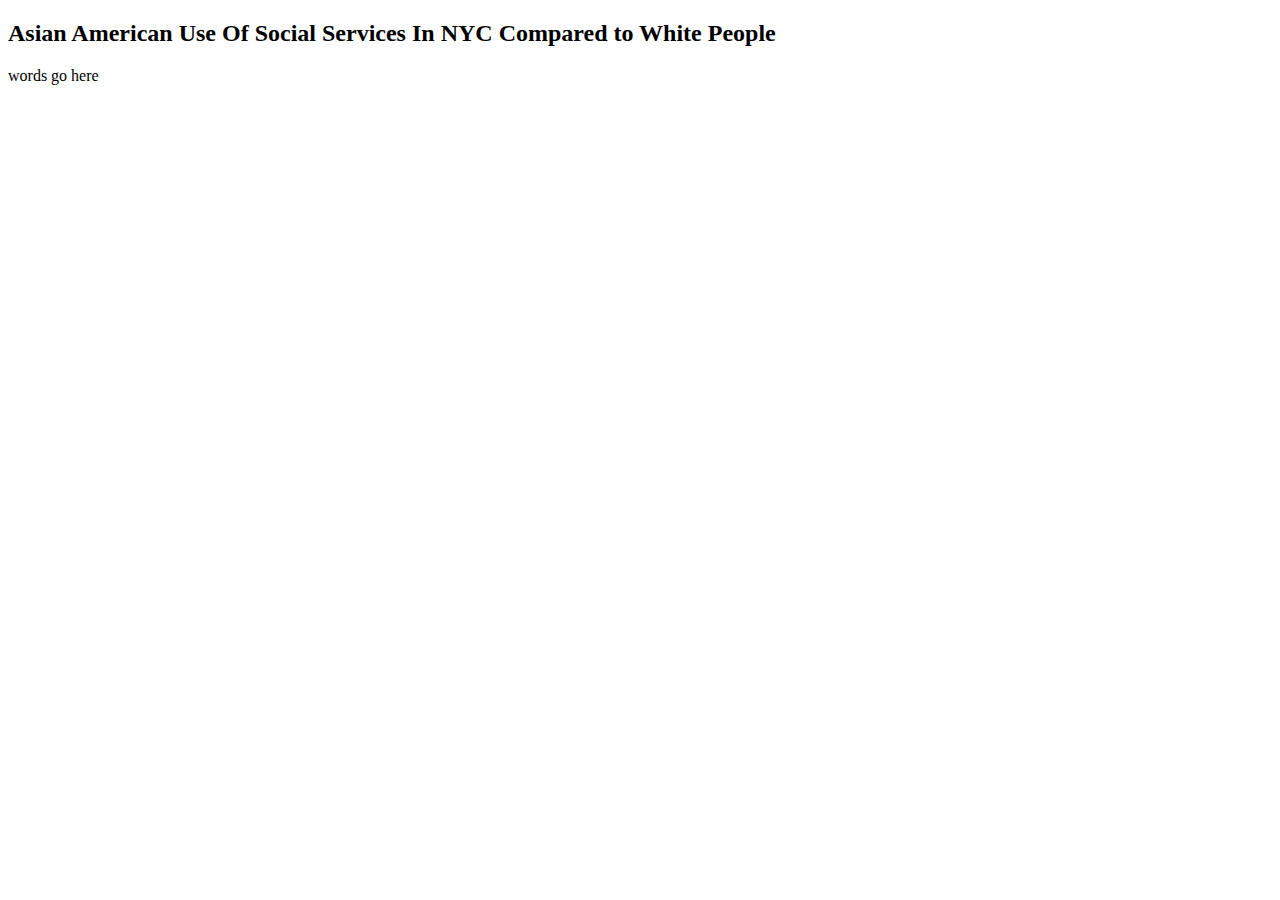
==== index.html @ e189f388 "deletedfiles" ====
<!DOCTYPE html>
<html>
  <head>
    <meta charset="utf-8">
    <title>WebDev Project #1</title>
    <link rel="stylesheet" href="style.css">
    <link href = "https://fonts.googleapis.com/css2?family=Raleway:wght@300&display=swap" rel="stylesheet">
<!-- Load d3.js -->
<script src="https://d3js.org/d3.v4.js"></script>
  </head>
  <body>
    <h2>Asian American Use Of Social Services In NYC Compared to White People</h2>
    <div id="#plot"></div>
    <p>words go here</p>
  </body>
</html>
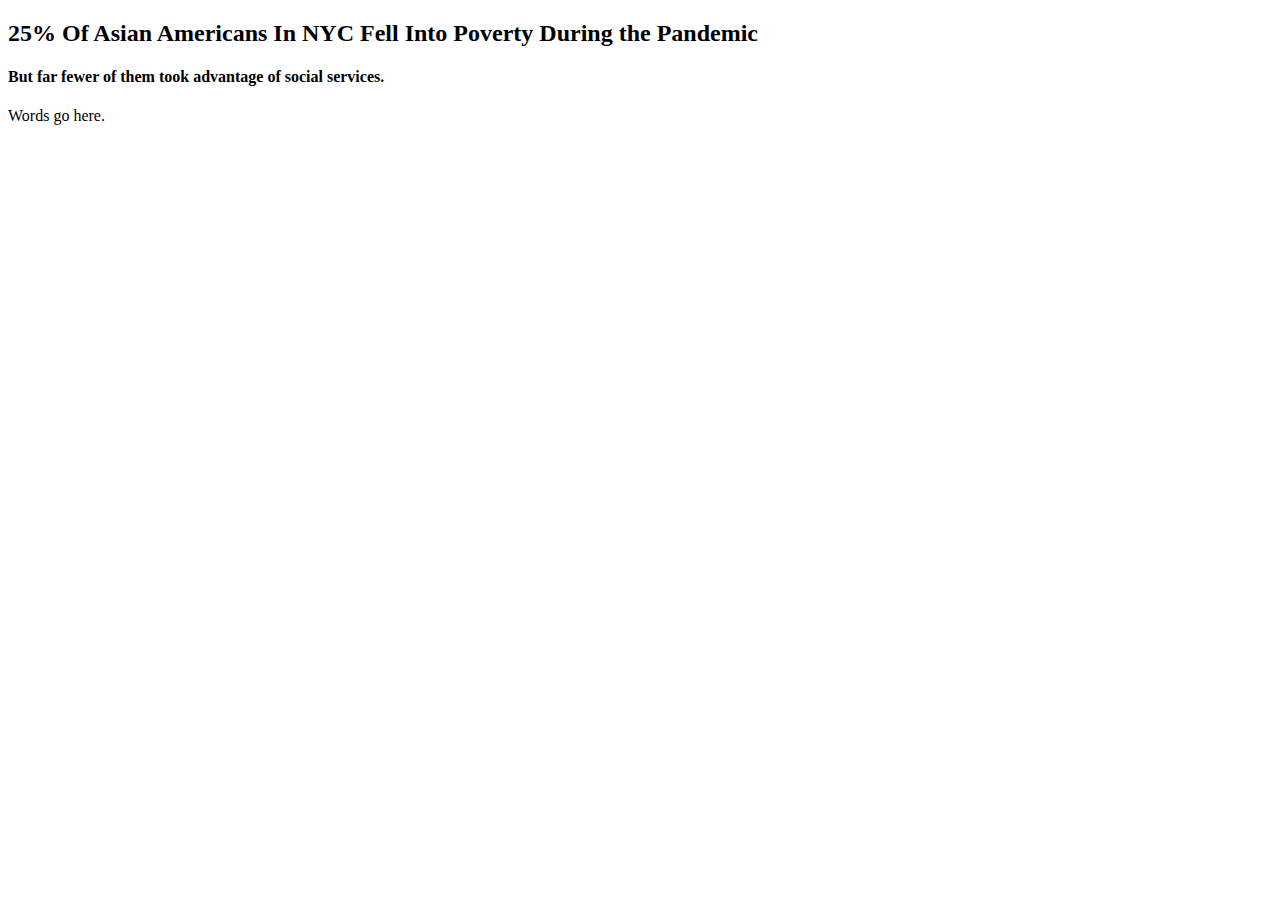
==== commit 14017e6e: "addedrightscript" ====
--- a/index.html
+++ b/index.html
@@ -3,14 +3,13 @@
   <head>
     <meta charset="utf-8">
     <title>WebDev Project #1</title>
-    <link rel="stylesheet" href="style.css">
-    <link href = "https://fonts.googleapis.com/css2?family=Raleway:wght@300&display=swap" rel="stylesheet">
 <!-- Load d3.js -->
 <script src="https://d3js.org/d3.v4.js"></script>
   </head>
   <body>
-    <h2>Asian American Use Of Social Services In NYC Compared to White People</h2>
-    <div id="#plot"></div>
-    <p>words go here</p>
+    <h2>25% Of Asian Americans In NYC Fell Into Poverty During the Pandemic</h2>
+    <h4>But far fewer of them took advantage of social services.</h4>
+<div id="my_dataviz"></div>
+<p>Words go here.</p>
   </body>
 </html>
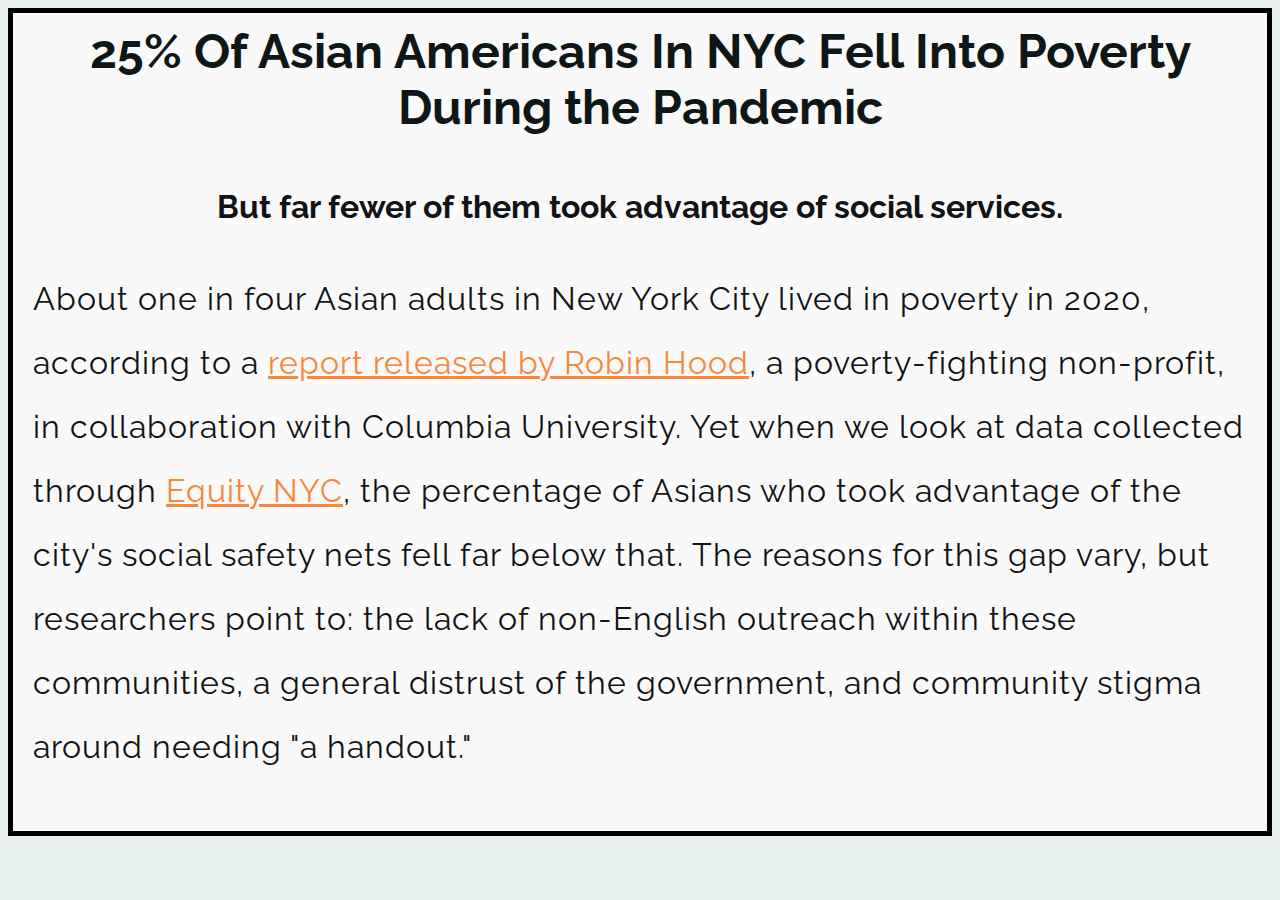
==== commit 0f2db764: "addedtextanimation" ====
--- a/index.html
+++ b/index.html
@@ -2,14 +2,18 @@
 <html>
   <head>
     <meta charset="utf-8">
+    <meta name="viewport" content="width=device-width" />
     <title>WebDev Project #1</title>
-<!-- Load d3.js -->
-<script src="https://d3js.org/d3.v4.js"></script>
+    <link 
+    href="styles/style.css" rel="stylesheet" />
+    <link href="https://fonts.googleapis.com/css2?family=Raleway:wght@300&display=swap" rel="stylesheet">
+    <script src="https://d3js.org/d3.v4.js"></script>
   </head>
   <body>
     <h2>25% Of Asian Americans In NYC Fell Into Poverty During the Pandemic</h2>
     <h4>But far fewer of them took advantage of social services.</h4>
-<div id="my_dataviz"></div>
-<p>Words go here.</p>
-  </body>
+<div id="mydataviz"></div>
+<p>About one in four Asian adults in New York City lived in poverty in 2020, according to a <a href="https://www.robinhood.org/annual-poverty-tracker-report-aapi-poverty/#:~:text=Robin%20Hood's%20targeted%20research%20found,rate%20for%20white%20New%20Yorkers.">report released by Robin Hood</a>, a poverty-fighting non-profit, in collaboration with Columbia University. Yet when we look at data collected through <a href="https://equity.nyc.gov/"> Equity NYC</a>, the percentage of Asians who took advantage of the city's social safety nets fell far below that. The reasons for this gap vary, but researchers point to: the lack of non-English outreach within these communities, a general distrust of the government, and community stigma around needing "a handout."</p> 
+<script src="scripts/main.js"></script>  
+</body>
 </html>
--- a/styles/style.css
+++ b/styles/style.css
@@ -0,0 +1,82 @@
+:root {
+  --color-background:#FAF9F9;
+  --color-text: #121314;
+  --color-accent-1: #0f1716;
+  --color-accent-2: #e8f0ee;
+  --color-accent-3: #f8873c;
+
+}
+html {
+  font-size:  10px;
+  font-family: "Raleway", sans-serif;
+  background-color: var(--color-accent-2);
+  max-width: 80ch;
+  margin: 0 auto;
+    }
+h2 {
+  text-align: center;
+  margin: 0;
+  padding: 10px 0;
+  color: var(--color-accent-1);
+}
+h4 {
+  text-align: center;
+  color: var(--color-text)
+}
+p, 
+li,
+tr,
+th,
+td {
+line-height: 2;
+letter-spacing: 1px;
+color: var(--color-text)
+}
+body {
+  background-color: var(--color-background);
+  padding: 0 20px 20px 20px;
+  border: 5px solid black;
+}
+
+.myCircle:hover {
+  stroke: black;
+}
+
+img {
+  display: block;
+  margin: 0 auto;
+}
+figcaption {
+  border: 1px;
+  text-align: center;
+}
+a {
+  color: var(--color-accent-3)
+}
+/*mobile devices*/
+@media (min-width: 320px) {
+  html {
+      font-size: 22px;
+  }
+  h1 {
+      font-size: 80px;
+  }
+}
+/*tablets*/
+@media (min-width: 768px) {
+  html {
+      font-size: 28px;
+  }
+  h1 {
+      font-size: 80px;
+  }
+}
+/*laptops and desktops*/
+@media (min-width: 1024px) {
+  html {
+      font-size: 32px;
+  }
+  h1 {
+      font-size: 130px;
+  }
+}